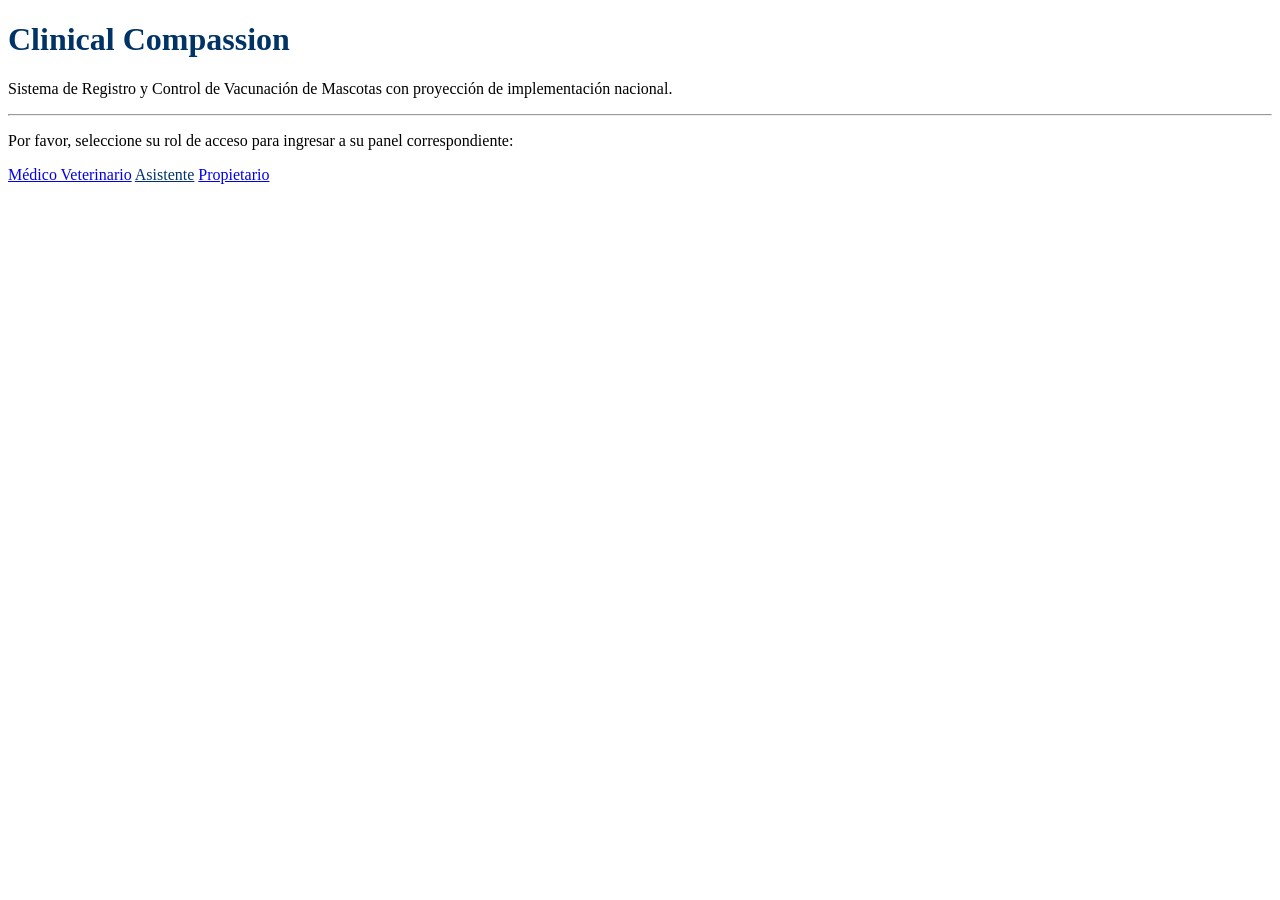
==== src/main/resources/templates/index.html @ 16823fdc "Proyecto en fase 1" ====
<!DOCTYPE html>
<html xmlns:th="http://www.thymeleaf.org">
<head th:replace="~{layout :: head(titulo='Inicio - Pet Solution')}"></head>
<body>
    <div th:replace="~{layout :: header}"></div>

    <div class="container mt-5 text-center">
        <div class="p-5 mb-4 bg-white rounded-3 shadow">
            <div class="container-fluid py-5">
                <h1 class="display-5 fw-bold" style="color: #003366;">Clinical Compassion</h1>
                <p class="col-md-12 fs-4 text-muted">
                    Sistema de Registro y Control de Vacunación de Mascotas con proyección de implementación nacional.
                </p>
                <hr class="my-4">
                <p class="fw-semibold">Por favor, seleccione su rol de acceso para ingresar a su panel correspondiente:</p>
                
                <div class="d-grid gap-3 d-sm-flex justify-content-sm-center mt-4">
                    <a href="/medico" class="btn btn-primary btn-lg px-4 gap-3">Médico Veterinario</a>
                    <a href="/asistente" class="btn btn-outline-primary btn-lg px-4" style="border-color: #003366; color: #003366;">Asistente</a>
                    <a href="/propietario" class="btn btn-light btn-lg px-4 border">Propietario</a>
                </div>
            </div>
        </div>
    </div>

    <div th:replace="~{layout :: footer}"></div>
</body>
</html>
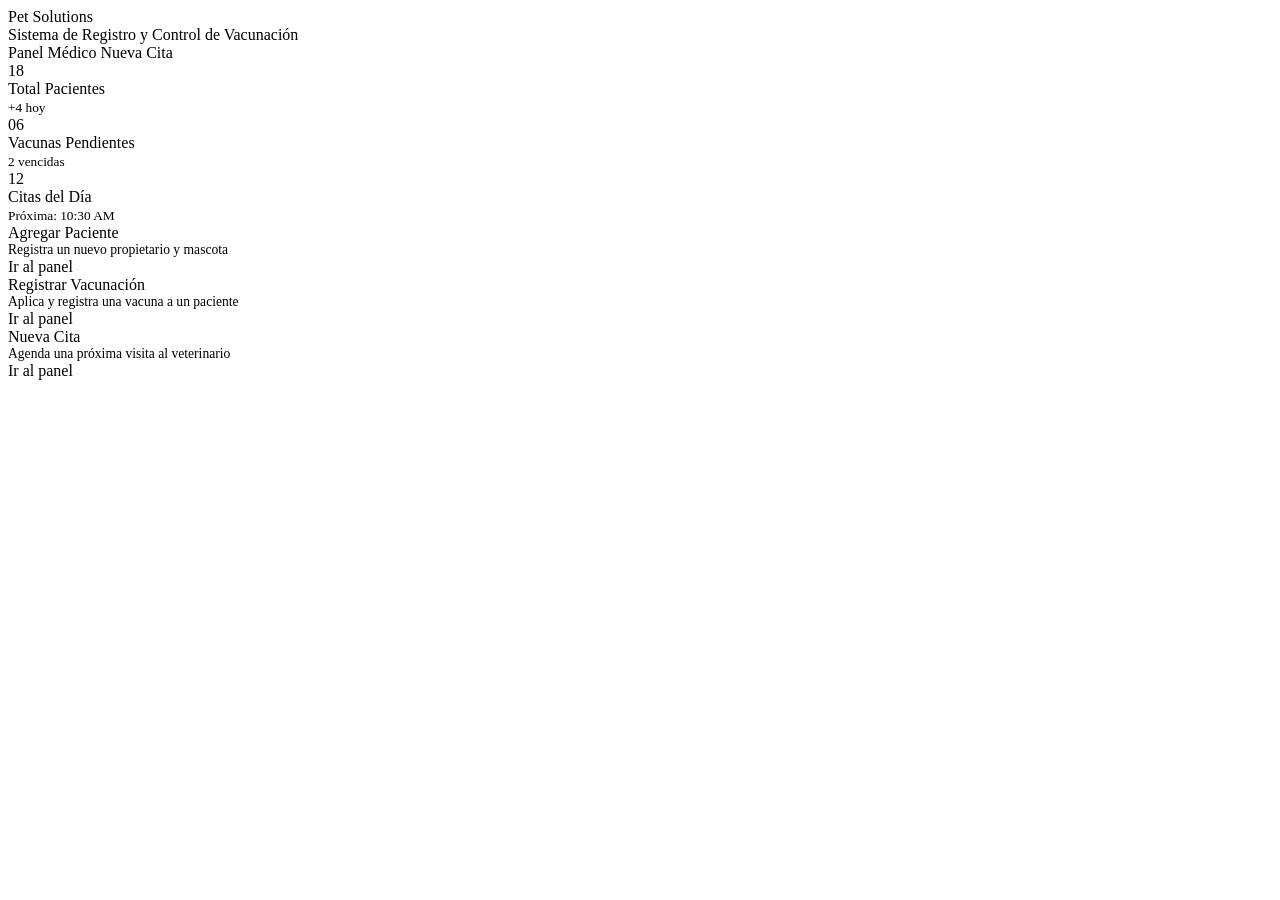
==== commit f1e3c8ec: "feat: implementar módulo de vacunación de Pet Solutions - Configurar dependencias del proyecto - Agr" ====
--- a/src/main/resources/templates/index.html
+++ b/src/main/resources/templates/index.html
@@ -1,28 +1,118 @@
 <!DOCTYPE html>
-<html xmlns:th="http://www.thymeleaf.org">
-<head th:replace="~{layout :: head(titulo='Inicio - Pet Solution')}"></head>
+<html xmlns:th="http://www.thymeleaf.org"
+      xmlns:layout="http://www.ultraq.net.nz/thymeleaf/layout"
+      layout:decorate="~{layout}"
+      lang="es">
+<head>
+  <title>Dashboard</title>
+</head>
 <body>
-    <div th:replace="~{layout :: header}"></div>
+<div layout:fragment="contenido">
 
-    <div class="container mt-5 text-center">
-        <div class="p-5 mb-4 bg-white rounded-3 shadow">
-            <div class="container-fluid py-5">
-                <h1 class="display-5 fw-bold" style="color: #003366;">Clinical Compassion</h1>
-                <p class="col-md-12 fs-4 text-muted">
-                    Sistema de Registro y Control de Vacunación de Mascotas con proyección de implementación nacional.
-                </p>
-                <hr class="my-4">
-                <p class="fw-semibold">Por favor, seleccione su rol de acceso para ingresar a su panel correspondiente:</p>
-                
-                <div class="d-grid gap-3 d-sm-flex justify-content-sm-center mt-4">
-                    <a href="/medico" class="btn btn-primary btn-lg px-4 gap-3">Médico Veterinario</a>
-                    <a href="/asistente" class="btn btn-outline-primary btn-lg px-4" style="border-color: #003366; color: #003366;">Asistente</a>
-                    <a href="/propietario" class="btn btn-light btn-lg px-4 border">Propietario</a>
-                </div>
-            </div>
+  <!-- ── Encabezado ───────────────────────────────────────────── -->
+  <div class="d-flex justify-content-between align-items-center mb-4">
+    <div>
+      <div class="page-title">Pet Solutions</div>
+      <div class="page-subtitle">Sistema de Registro y Control de Vacunación</div>
+    </div>
+    <div class="d-flex gap-2">
+      <a th:href="@{/vacunacion/panel-medico}"    class="btn btn-ps-outline">
+        <i class="bi bi-bandaid me-1"></i> Panel Médico
+      </a>
+      <a th:href="@{/vacunacion/panel-asistente}" class="btn btn-ps-primary">
+        <i class="bi bi-plus-lg me-1"></i> Nueva Cita
+      </a>
+    </div>
+  </div>
+
+  <!-- ── KPIs ─────────────────────────────────────────────────── -->
+  <div class="row g-3 mb-4">
+
+    <div class="col-md-4">
+      <div class="kpi-card d-flex align-items-center gap-3">
+        <div class="kpi-icon kpi-icon-blue">
+          <i class="bi bi-people-fill"></i>
         </div>
+        <div>
+          <div class="kpi-value">18</div>
+          <div class="kpi-label">Total Pacientes</div>
+          <small class="text-success fw-semibold">+4 hoy</small>
+        </div>
+      </div>
     </div>
 
-    <div th:replace="~{layout :: footer}"></div>
+    <div class="col-md-4">
+      <div class="kpi-card d-flex align-items-center gap-3">
+        <div class="kpi-icon kpi-icon-orange">
+          <i class="bi bi-syringe"></i>
+        </div>
+        <div>
+          <div class="kpi-value">06</div>
+          <div class="kpi-label">Vacunas Pendientes</div>
+          <small class="text-danger fw-semibold">2 vencidas</small>
+        </div>
+      </div>
+    </div>
+
+    <div class="col-md-4">
+      <div class="kpi-card d-flex align-items-center gap-3">
+        <div class="kpi-icon kpi-icon-green">
+          <i class="bi bi-calendar-check-fill"></i>
+        </div>
+        <div>
+          <div class="kpi-value">12</div>
+          <div class="kpi-label">Citas del Día</div>
+          <small class="text-muted fw-semibold">Próxima: 10:30 AM</small>
+        </div>
+      </div>
+    </div>
+
+  </div>
+
+  <!-- ── Accesos rápidos ──────────────────────────────────────── -->
+  <div class="row g-3">
+
+    <div class="col-md-4">
+      <div class="card p-3 h-100">
+        <div class="fw-bold mb-1" style="color:var(--ps-navy);">
+          <i class="bi bi-person-plus-fill me-2"></i>Agregar Paciente
+        </div>
+        <div class="text-muted" style="font-size:0.85rem;">
+          Registra un nuevo propietario y mascota
+        </div>
+        <a th:href="@{/vacunacion/panel-asistente}"
+           class="btn btn-ps-primary mt-3">Ir al panel</a>
+      </div>
+    </div>
+
+    <div class="col-md-4">
+      <div class="card p-3 h-100">
+        <div class="fw-bold mb-1" style="color:var(--ps-navy);">
+          <i class="bi bi-syringe me-2"></i>Registrar Vacunación
+        </div>
+        <div class="text-muted" style="font-size:0.85rem;">
+          Aplica y registra una vacuna a un paciente
+        </div>
+        <a th:href="@{/vacunacion/panel-medico}"
+           class="btn btn-ps-primary mt-3">Ir al panel</a>
+      </div>
+    </div>
+
+    <div class="col-md-4">
+      <div class="card p-3 h-100">
+        <div class="fw-bold mb-1" style="color:var(--ps-navy);">
+          <i class="bi bi-calendar2-plus me-2"></i>Nueva Cita
+        </div>
+        <div class="text-muted" style="font-size:0.85rem;">
+          Agenda una próxima visita al veterinario
+        </div>
+        <a th:href="@{/vacunacion/panel-asistente}"
+           class="btn btn-ps-primary mt-3">Ir al panel</a>
+      </div>
+    </div>
+
+  </div>
+
+</div>
 </body>
 </html>
